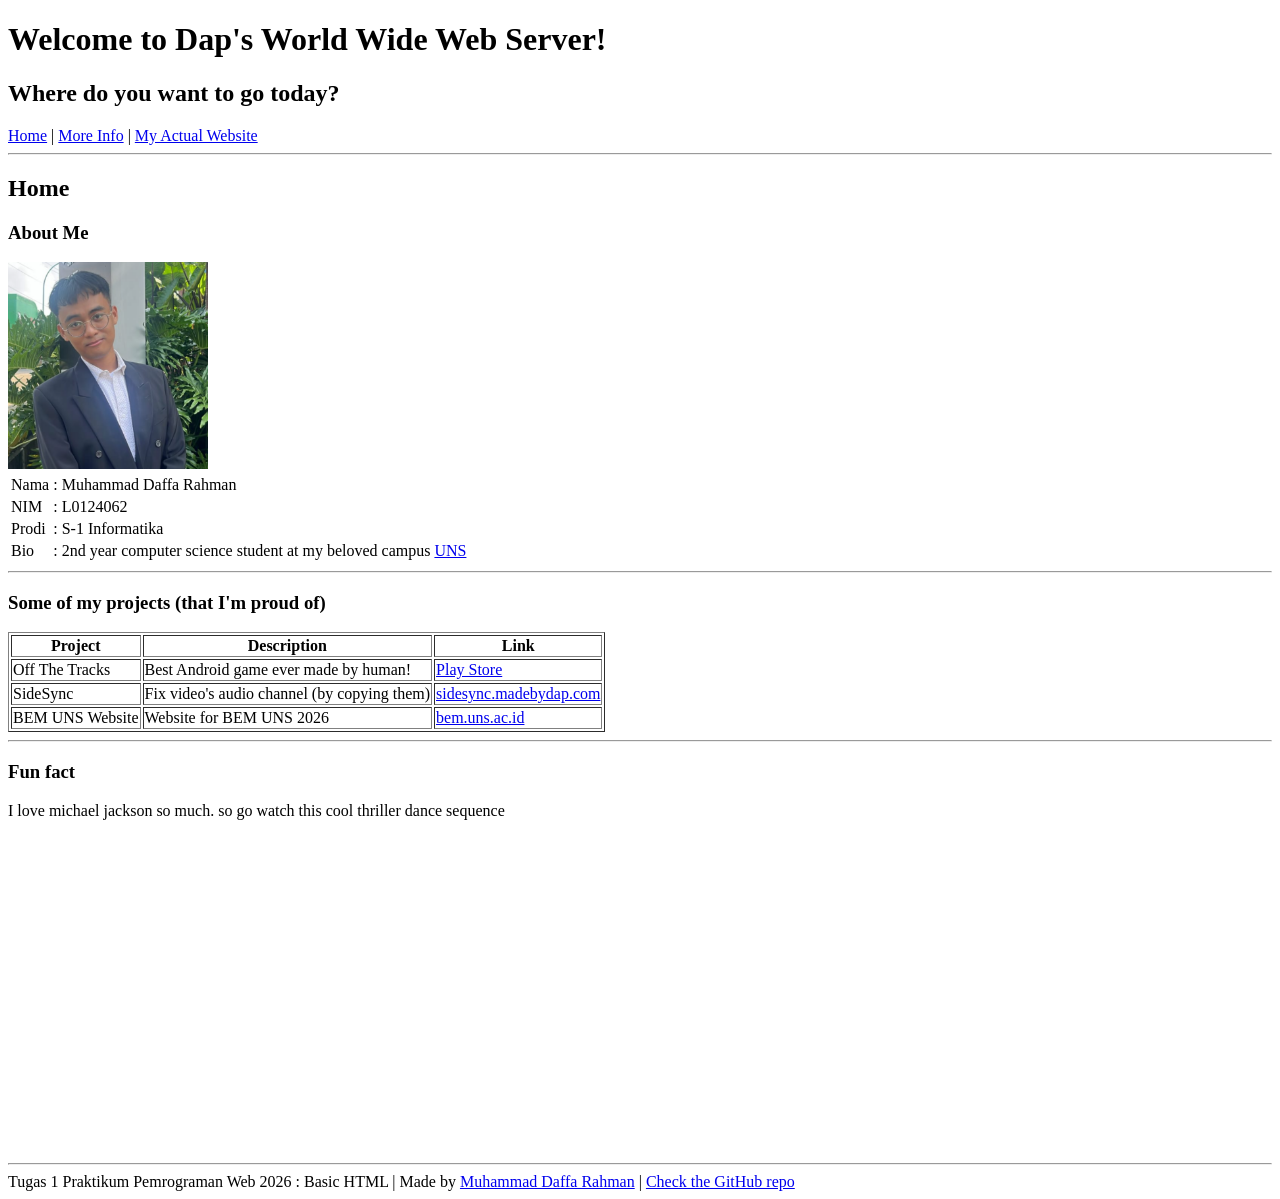
==== src/tugas1/index.html @ 5c733187 "tugas: basic html done and also docker stuff" ====
<!DOCTYPE html>
<html lang="en">

<head>
    <meta charset="UTF-8">
    <meta name="viewport" content="width=device-width, initial-scale=1.0">
    <title>Dap's Site Part 1</title>
</head>

<body>

    <header>
        <h1>Welcome to Dap's World Wide Web Server!</h1>
        <h2>Where do you want to go today?</h2>
        <nav>
            <a href="index.html">Home</a> |
            <a href="more.html">More Info</a> |
            <a href="https://madebydap.com" target="_blank">My Actual Website</a>
        </nav>
        <hr>
    </header>

    <main>
        <h2>Home</h2>

        <section>
            <h3>About Me</h3>
            <img src="pic_dapa.png" alt="gambarnya dapa yang ganteng" width="200">
            <table>
                <tr>
                    <td>Nama</td>
                    <td>:</td>
                    <td>Muhammad Daffa Rahman</td>
                </tr>
                <tr>
                    <td>NIM</td>
                    <td>:</td>
                    <td>L0124062</td>
                </tr>
                <tr>
                    <td>Prodi</td>
                    <td>:</td>
                    <td>S-1 Informatika</td>
                </tr>
                <tr>
                    <td>Bio</td>
                    <td>:</td>
                    <td>2nd year computer science student at my beloved campus <a href="https://uns.ac.id"
                            target="_blank">UNS</a></td>
                </tr>
            </table>
        </section>

        <hr>

        <section>
            <h3>Some of my projects (that I'm proud of)</h3>
            <table border="1">
                <tr>
                    <th>
                        Project
                    </th>
                    <th>
                        Description
                    </th>
                    <th>
                        Link
                    </th>
                </tr>
                <tr>
                    <td>
                        Off The Tracks
                    </td>
                    <td>
                        Best Android game ever made by human!
                    </td>
                    <td>
                        <a href="https://play.google.com/store/apps/details?id=com.daffarahman.offthetracks"
                            target="_blank">Play
                            Store</a>
                    </td>
                </tr>
                <tr>
                    <td>
                        SideSync
                    </td>
                    <td>
                        Fix video's audio channel (by copying them)
                    </td>
                    <td>
                        <a href="https://sidesync.madebydap.com/" target="_blank">sidesync.madebydap.com</a>
                    </td>
                </tr>
                <tr>
                    <td>
                        BEM UNS Website
                    </td>
                    <td>
                        Website for BEM UNS 2026
                    </td>
                    <td>
                        <a href="https://bem.uns.ac.id" target="_blank">bem.uns.ac.id</a>
                    </td>
                </tr>
            </table>
        </section>

        <hr>

        <section>
            <h3>Fun fact</h3>
            <p>I love michael jackson so much. so go watch this cool thriller dance sequence</p>
            <iframe width="560" height="315"
                src="https://www.youtube.com/embed/sOnqjkJTMaA?si=zKntncT8XTQ4sS8N&amp;controls=0&amp;start=508"
                title="YouTube video player" frameborder="0"
                allow="accelerometer; autoplay; clipboard-write; encrypted-media; gyroscope; picture-in-picture; web-share"
                referrerpolicy="strict-origin-when-cross-origin" allowfullscreen></iframe>
        </section>
    </main>

    <footer>
        <hr>
        Tugas 1 Praktikum Pemrograman Web 2026 : Basic HTML | Made by <a href="https://github.com/daffarahman"
            target="_blank">Muhammad
            Daffa
            Rahman</a> |
        <a href="https://github.com/daffarahman/praktikum-pemweb-26" target="_blank">Check the GitHub repo</a>
    </footer>

</body>

</html>
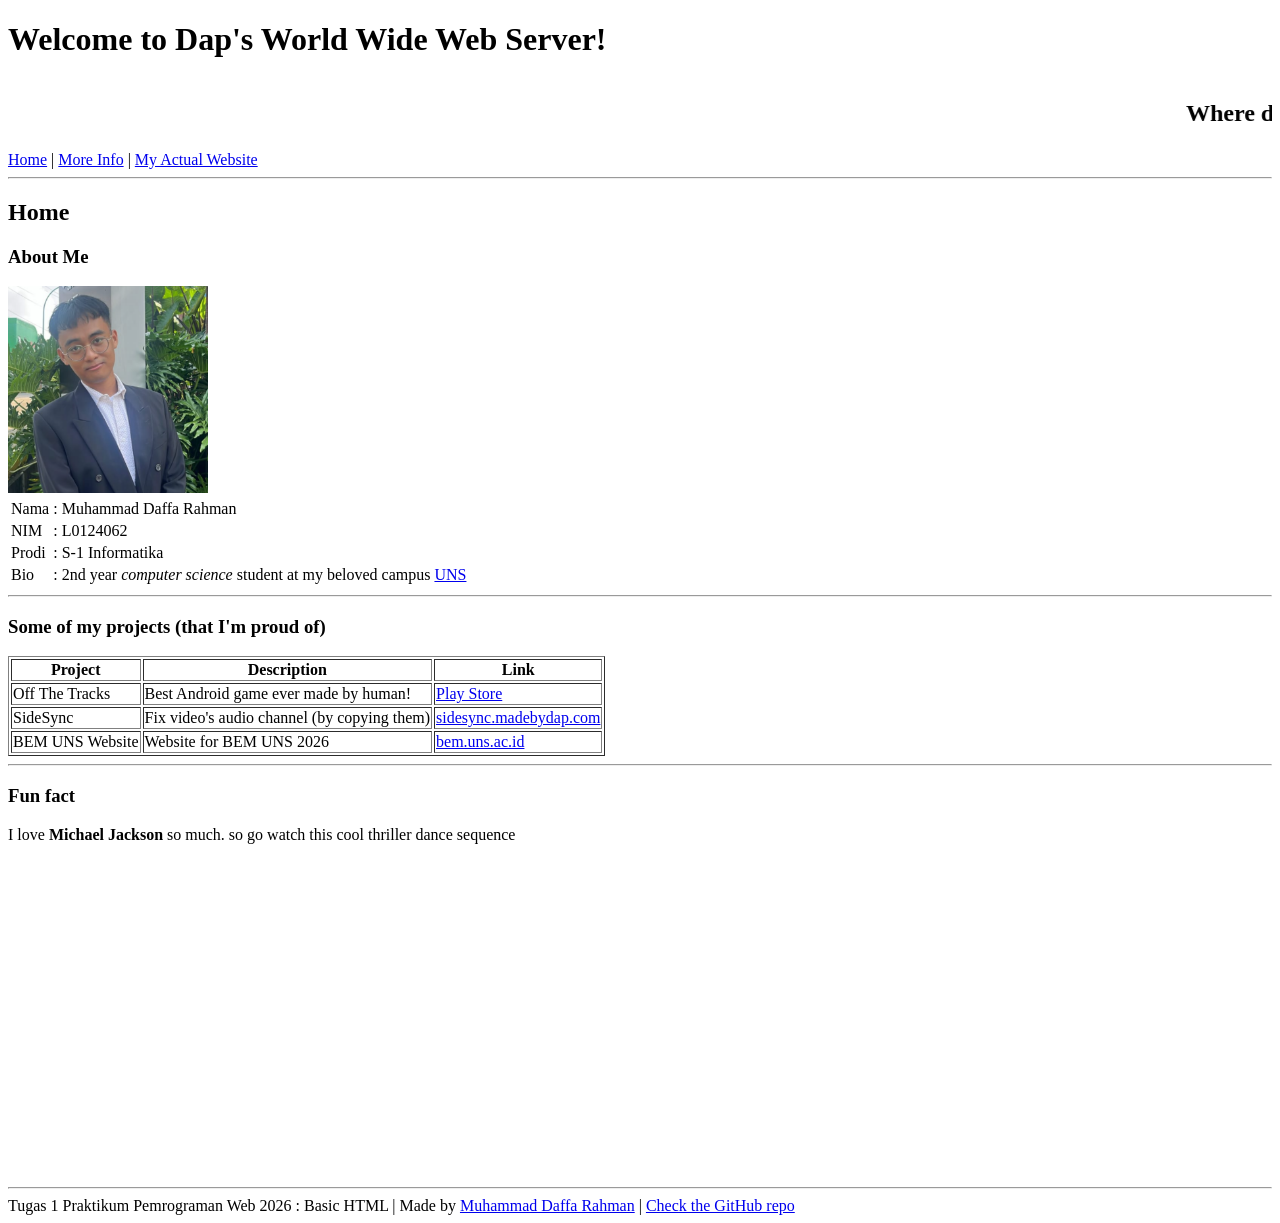
==== commit f7542f61: "update: more tags" ====
--- a/src/tugas1/index.html
+++ b/src/tugas1/index.html
@@ -11,7 +11,9 @@
 
     <header>
         <h1>Welcome to Dap's World Wide Web Server!</h1>
-        <h2>Where do you want to go today?</h2>
+        <marquee>
+            <h2>Where do you want to go today?</h2>
+        </marquee>
         <nav>
             <a href="index.html">Home</a> |
             <a href="more.html">More Info</a> |
@@ -45,7 +47,7 @@
                 <tr>
                     <td>Bio</td>
                     <td>:</td>
-                    <td>2nd year computer science student at my beloved campus <a href="https://uns.ac.id"
+                    <td>2nd year <em>computer science</em> student at my beloved campus <a href="https://uns.ac.id"
                             target="_blank">UNS</a></td>
                 </tr>
             </table>
@@ -109,7 +111,7 @@
 
         <section>
             <h3>Fun fact</h3>
-            <p>I love michael jackson so much. so go watch this cool thriller dance sequence</p>
+            <p>I love <strong>Michael Jackson</strong> so much. so go watch this cool thriller dance sequence</p>
             <iframe width="560" height="315"
                 src="https://www.youtube.com/embed/sOnqjkJTMaA?si=zKntncT8XTQ4sS8N&amp;controls=0&amp;start=508"
                 title="YouTube video player" frameborder="0"
@@ -124,7 +126,8 @@
             target="_blank">Muhammad
             Daffa
             Rahman</a> |
-        <a href="https://github.com/daffarahman/praktikum-pemweb-26" target="_blank">Check the GitHub repo</a>
+        <a href="https://github.com/daffarahman/praktikum-pemweb-26/tree/main/src/tugas1" target="_blank">Check the
+            GitHub repo</a>
     </footer>
 
 </body>
